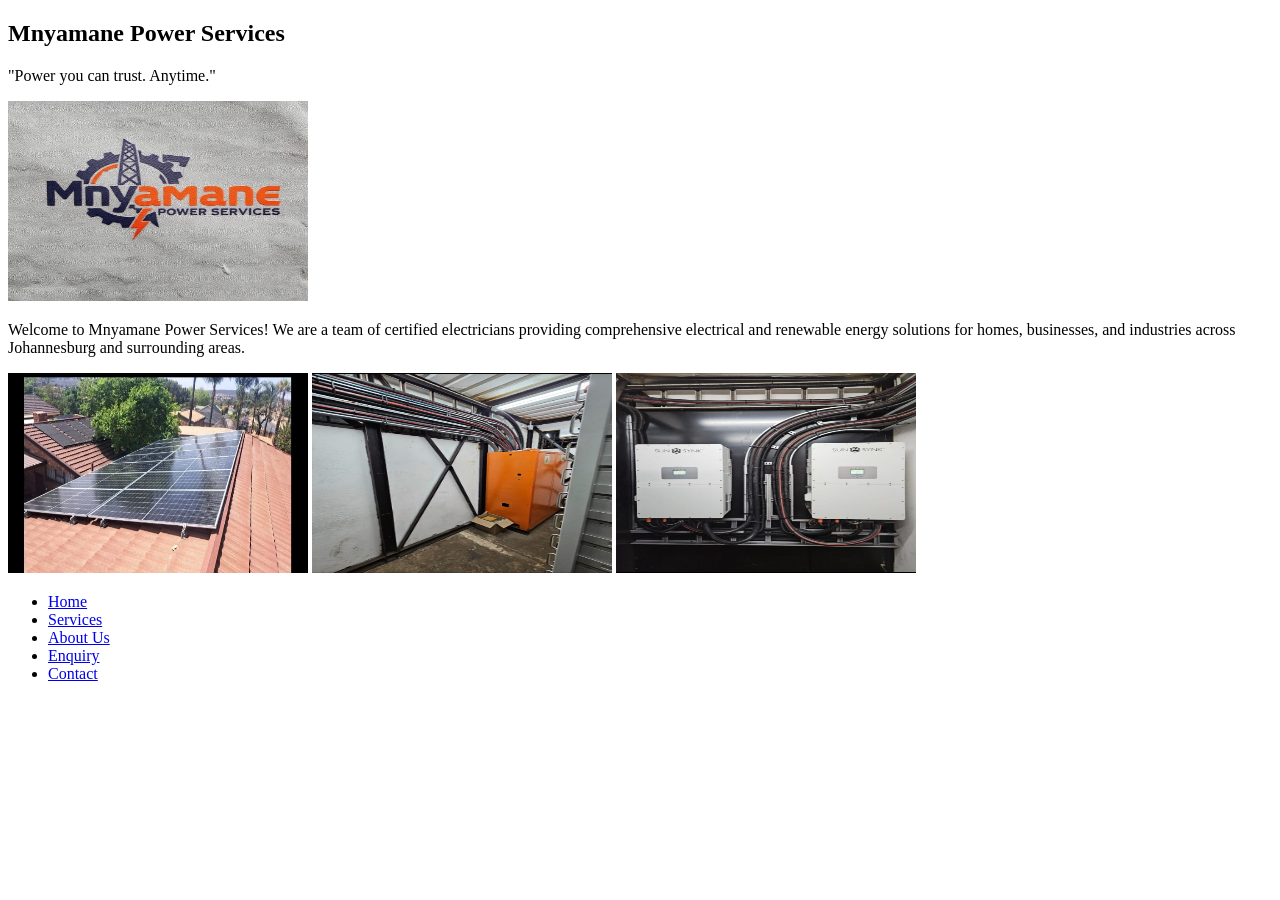
==== index.html @ 6c5872fa "changes" ====
<!DOCTYPE html>
<html lang="en">
<head>
    <meta charset="UTF-8">
    <meta name="viewport" content="width=device-width, initial-scale=1.0">
    <title>Home page</title>
</head>
<body>
    <header>
        <h2>Mnyamane Power Services</h2>
        <p>"Power you can trust. Anytime."</p>
        <img src="images/logo.jpeg" alt="logo" width="300" height="200">
    </header>
    <p>Welcome to Mnyamane Power Services! We are a team of certified electricians providing comprehensive electrical and renewable energy solutions for homes, businesses, and industries across Johannesburg and surrounding areas.</p>
    <img src="images/house solar.jpeg" alt="solar panels" width="300" height="200">
    <img src="images/business cable two.jpeg" alt="business cable two" width="300" height="200">
    <img src="images/inventor 2.jpeg" alt="inventor 2" width="300" height="200">
    <main>
        <nav>
            
            <ul>
                <li><a href="index.html">Home</a></li>
                <li><a href="service.html">Services</a></li>
                <li><a href="about us.html">About Us</a></li>
                <li><a href="enquiry.html">Enquiry</a></li>
                <li><a href="contact.html">Contact</a></li>
            </ul>
        </nav>
    </main>


    
</body>
</html>
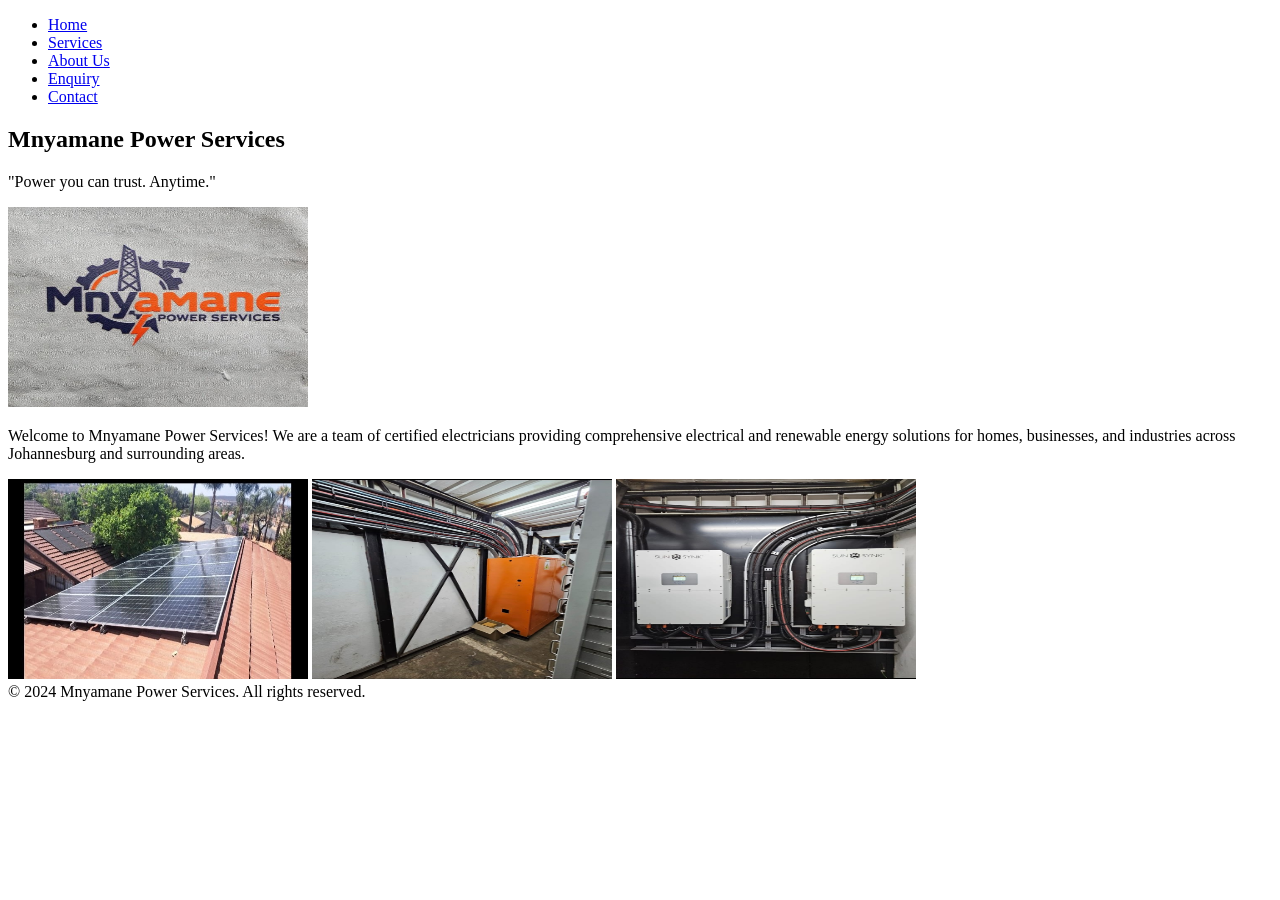
==== commit af0e8516: "commit" ====
--- a/index.html
+++ b/index.html
@@ -7,15 +7,7 @@
 </head>
 <body>
     <header>
-        <h2>Mnyamane Power Services</h2>
-        <p>"Power you can trust. Anytime."</p>
-        <img src="images/logo.jpeg" alt="logo" width="300" height="200">
-    </header>
-    <p>Welcome to Mnyamane Power Services! We are a team of certified electricians providing comprehensive electrical and renewable energy solutions for homes, businesses, and industries across Johannesburg and surrounding areas.</p>
-    <img src="images/house solar.jpeg" alt="solar panels" width="300" height="200">
-    <img src="images/business cable two.jpeg" alt="business cable two" width="300" height="200">
-    <img src="images/inventor 2.jpeg" alt="inventor 2" width="300" height="200">
-    <main>
+        <main>
         <nav>
             
             <ul>
@@ -27,7 +19,20 @@
             </ul>
         </nav>
     </main>
-
+        <h2>Mnyamane Power Services</h2>
+        <p>"Power you can trust. Anytime."</p>
+        <img src="images/logo.jpeg" alt="logo" width="300" height="200">
+    </header>
+    <p>Welcome to Mnyamane Power Services! We are a team of certified electricians providing comprehensive electrical and renewable energy solutions for homes, businesses, and industries across Johannesburg and surrounding areas.</p>
+    <img src="images/house solar.jpeg" alt="solar panels" width="300" height="200">
+    <img src="images/business cable two.jpeg" alt="business cable two" width="300" height="200">
+    <img src="images/inventor 2.jpeg" alt="inventor 2" width="300" height="200">
+    
+<main>
+    <footer>
+        &copy; 2024 Mnyamane Power Services. All rights reserved.
+    </footer>
+</main>
 
     
 </body>
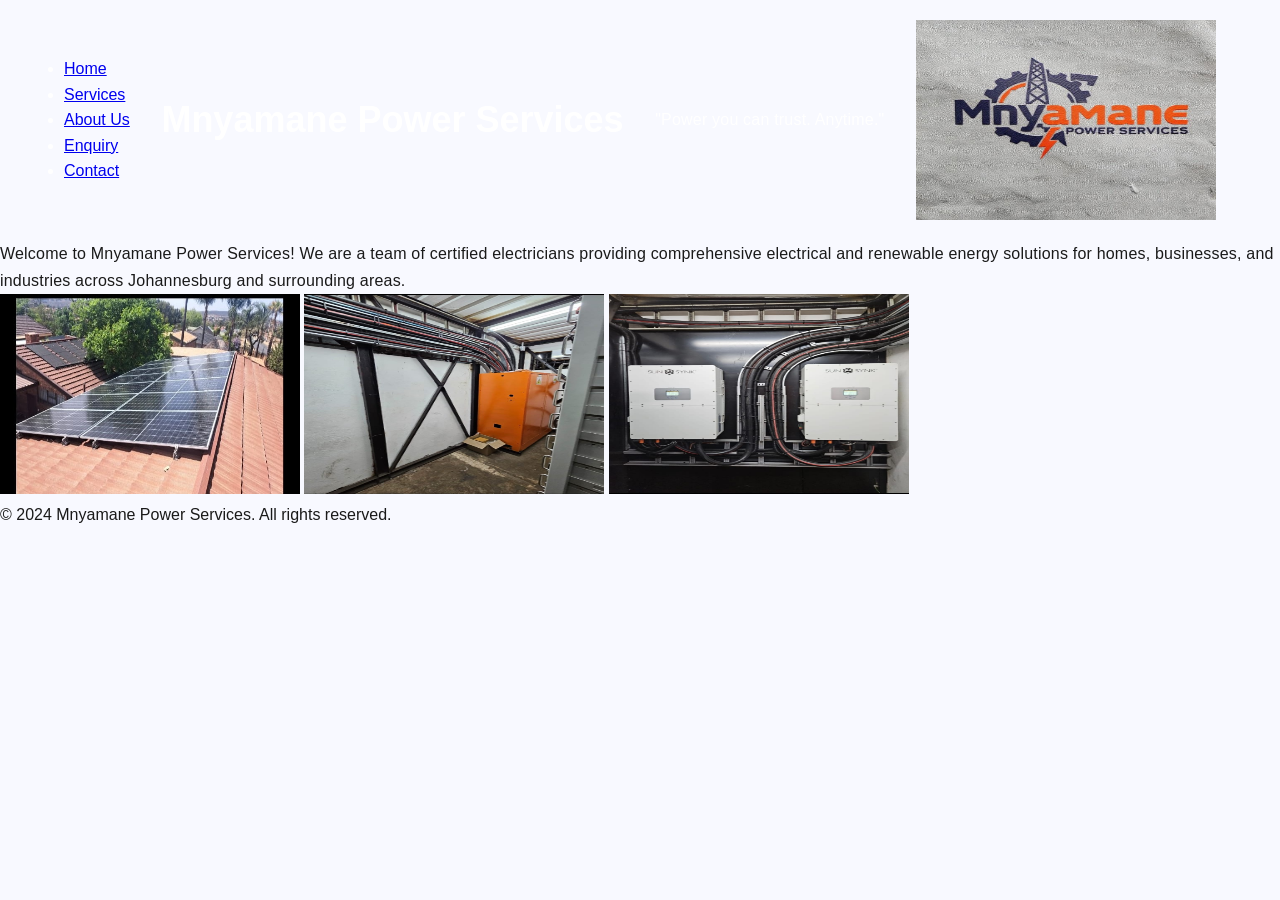
==== commit 7a0c8b54: "add the css link" ====
--- a/index.html
+++ b/index.html
@@ -3,7 +3,9 @@
 <head>
     <meta charset="UTF-8">
     <meta name="viewport" content="width=device-width, initial-scale=1.0">
+    <link rel="stylesheet" href="css/style.css">
     <title>Home page</title>
+    
 </head>
 <body>
     <header>
@@ -16,7 +18,7 @@
                 <li><a href="about us.html">About Us</a></li>
                 <li><a href="enquiry.html">Enquiry</a></li>
                 <li><a href="contact.html">Contact</a></li>
-            </ul>
+                </ul>
         </nav>
     </main>
         <h2>Mnyamane Power Services</h2>
--- a/css/style.css
+++ b/css/style.css
@@ -0,0 +1,119 @@
+*{
+    
+    margin: 0;
+    padding: 0;
+    box-sizing: border-box;
+}
+:root{
+    --blue: #0056b3
+    --yellow: #ffc107;
+    --orange: #ff6b00;
+    --dark: #1a1a1a;
+    --light: #f8f9ff;
+    --white: #ffffff;
+    --gradient: linear-gradient(135deg, #0056b3, #00b4d8);
+}
+
+body{
+    font-family: 'Aptos', Arial, sans-serif;
+    font-size: 16px;
+    color: var(--dark);
+    background-color: var(--light);
+    line-height: 1.6;
+    animation: fadeIn 0.8s ease-in;
+}
+@keyframes fadeIn{
+    from{
+        opacity: 0; transform: translateY(10px); }
+        to {
+            opacity: 1; transform: translateY(0);}
+        }
+
+        h1 {
+            font-family: 'Aptos', Arial, sans-serif;
+            font-size: 3rem;
+            font-weight: 800;
+            line-height: 1.1;
+            letter-spacing: -1px;
+            -webkit-background-clip: text;
+            -webkit-text-fill-color: transparent;
+            background-clip: text;
+            background: var(--gradient);
+        }
+
+        h2 {
+            font-family: 'Aptos', Arial, sans-serif;
+            font-size: 2.25rem;
+            font-weight: 700;
+            line-height: 1.2;
+            color: var(--blue);
+        }
+
+        h3 {
+            font-family: 'Aptos', Arial, sans-serif;
+            font-size: 1.25rem;
+            font-weight: 700;
+            line-height: 1.2;
+            color: var(--blue)
+        }
+
+        p {
+            font-family: 'Aptos', Arial, sans-serif;
+            font-size: 1rem;
+            font-weight: 400;
+            line-height: 1.7;
+            letter-spacing: 0.2px;
+         }
+
+         header {
+            display: flex;
+            flex-direction: row;
+            justify-content: space-between;
+            align-items: center;
+            padding: 20px 5%;
+            background: var (--white);
+            color: var(--white);
+         }
+
+         nav { display: flex; gap: 25px; }
+         .hero {
+            display: grid;
+            grid-template-columns: 1fr 1fr;
+            padding: 80px 5%;
+            background: var(--gradient);
+            color: var(--white);
+         }
+
+         .services-grid {
+            display: grid;
+            grid-template-columns: repeat(3, 1fr);
+            gap: 30px;
+            padding: 60px 5%;
+         }
+
+         .service-card {
+            background: var(--white);
+            color: var(--dark);
+            border: 2px solid transparent;
+            border-left: 6px solid var(--blue);
+            border-radius: 25px;
+            box-shadow: 0 8px 25px rgba(0, 86, 179, 0.1);
+            transform: translateY(-8px);
+         }
+         .service-card:focus {outline: 3px solid var(--yellow);}
+         .service-card:active { transform: scale(097); }
+
+         .btn {
+            background-color: var(--blue);
+            color: var(--white);
+            border: 2px solid var(--white);
+            padding:14px 32px;
+            border-radius: 50px;
+            box-shadow: 0 6px 15px rgba(0, 86, 179, 0.3);
+            transition: all 0.3s ease;
+         }
+         .btn:hover { background-color: var(yellow); color: var(--dark); border-color: var(--yellow);}
+         .btn:focus { outline: 3px solid var(--dark);}
+         .btn:active { transform: scale(0.95); }
+         
+
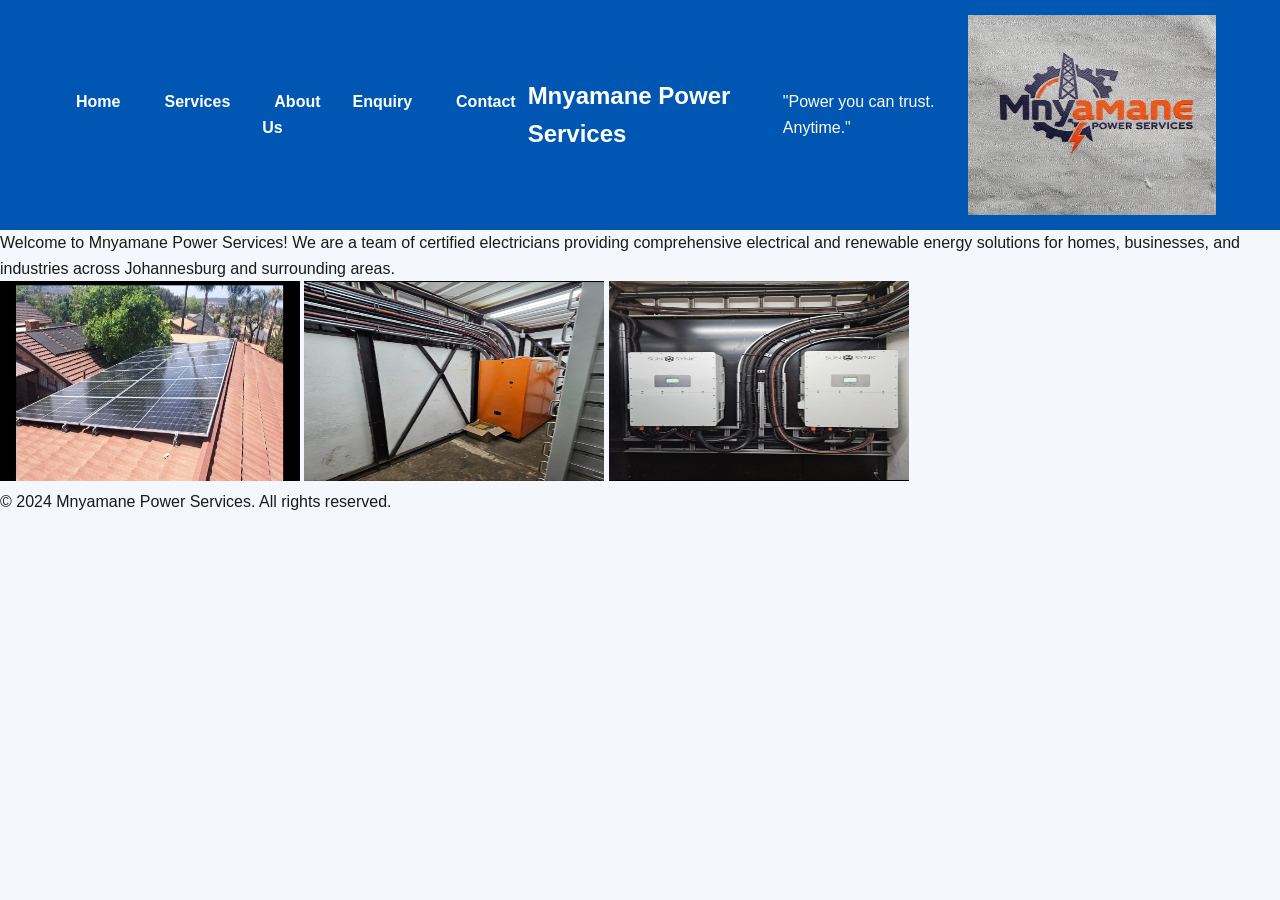
==== commit e79b3e82: "added "class= "active" on the about us link on every page" ====
--- a/index.html
+++ b/index.html
@@ -13,9 +13,9 @@
         <nav>
             
             <ul>
-                <li><a href="index.html">Home</a></li>
+                <li><a href="index.html" class="active">Home</a></li>
                 <li><a href="service.html">Services</a></li>
-                <li><a href="about us.html">About Us</a></li>
+                <li><a href="about us.html ">About Us</a></li>
                 <li><a href="enquiry.html">Enquiry</a></li>
                 <li><a href="contact.html">Contact</a></li>
                 </ul>
--- a/css/style.css
+++ b/css/style.css
@@ -1,119 +1,97 @@
 *{
-    
-    margin: 0;
-    padding: 0;
-    box-sizing: border-box;
+  margin: 0;
+  padding: 0;
+  box-sizing: border-box;
+  font-family: Arial, sans-serif;
 }
 :root{
-    --blue: #0056b3
-    --yellow: #ffc107;
-    --orange: #ff6b00;
-    --dark: #1a1a1a;
-    --light: #f8f9ff;
-    --white: #ffffff;
-    --gradient: linear-gradient(135deg, #0056b3, #00b4d8);
+  --blue: #0056b3;
+  --yellow: #ffcc00;
+  --white: #ffffff;
+  --dark: #1a1a1a;
+  --light: #f4f7fb;
 }
 
 body{
-    font-family: 'Aptos', Arial, sans-serif;
-    font-size: 16px;
-    color: var(--dark);
-    background-color: var(--light);
-    line-height: 1.6;
-    animation: fadeIn 0.8s ease-in;
+  color: var(--dark);
+  background-color: var(--light);
+  line-height: 1.6;
 }
-@keyframes fadeIn{
-    from{
-        opacity: 0; transform: translateY(10px); }
-        to {
-            opacity: 1; transform: translateY(0);}
-        }
 
-        h1 {
-            font-family: 'Aptos', Arial, sans-serif;
-            font-size: 3rem;
-            font-weight: 800;
-            line-height: 1.1;
-            letter-spacing: -1px;
-            -webkit-background-clip: text;
-            -webkit-text-fill-color: transparent;
-            background-clip: text;
-            background: var(--gradient);
-        }
+header{
+  background: var(--blue);
+  color: var(--white);
+  padding: 15px 5%;
+  display: flex;
+  justify-content: space-between;
+  align-items: center;
+  position: sticky;
+  top: 0;
+  z-index: 100;
+}
+header h1{ font-size: 24px; }
+nav ul{
+  list-style: none;
+  display: flex;
+  gap: 20px;
+}
+nav ul li a{
+  color: var(--white);
+  text-decoration: none;
+  font-weight: bold;
+  padding: 8px 12px;
+  border-radius: 20px;
+  transition: all 0.3s ease;
+}
+nav ul li a:hover{
+  background: var(--yellow);
+  color: var(--dark);
+}
+.hero{
+  display: flex;
+  justify-content: space-between;
+  align-items: center;
+  padding: 60px 5%;
+  background: var(--white);
+}
+.hero h2{ font-size: 40px; color: var(--blue); }
+.hero p{ margin: 10px 0 20px; }
 
-        h2 {
-            font-family: 'Aptos', Arial, sans-serif;
-            font-size: 2.25rem;
-            font-weight: 700;
-            line-height: 1.2;
-            color: var(--blue);
-        }
+.services-grid{
+  display: grid;
+  grid-template-columns: repeat(3, 1fr);
+  gap: 20px;
+  padding: 40px 5%;
+}
+.service-card{
+  background: var(--white);
+  color: var(--dark);
+  border: 2px solid transparent;
+  border-left: 6px solid var(--blue);
+  border-radius: 25px;
+  padding: 25px;
+  box-shadow: 0 8px 25px rgba(0, 86, 179, 0.1);
+  transition: all 0.3s ease;
+}
+.service-card:hover{
+  transform: translateY(-8px);
+  box-shadow: 0 12px 30px rgba(0, 86, 179, 0.2);
+}
+.service-card:focus{ outline: 3px solid var(--yellow); }
+.service-card:active{ transform: scale(0.97); }
 
-        h3 {
-            font-family: 'Aptos', Arial, sans-serif;
-            font-size: 1.25rem;
-            font-weight: 700;
-            line-height: 1.2;
-            color: var(--blue)
-        }
+.btn{
+  background-color: var(--blue);
+  color: var(--white);
+  border: 2px solid var(--white);
+  padding: 14px 32px;
+  border-radius: 50px;
+  text-decoration: none;
+  display: inline-block;
+  box-shadow: 0 6px 15px rgba(0, 86, 179, 0.3);
+  transition: all 0.3s ease;
+}
+.btn:hover{ background-color: var(--yellow); color: var(--dark); border-color: var(--yellow); }
+.btn:focus{ outline: 3px solid var(--dark); }
+.btn:active{ transform: scale(0.95); }
 
-        p {
-            font-family: 'Aptos', Arial, sans-serif;
-            font-size: 1rem;
-            font-weight: 400;
-            line-height: 1.7;
-            letter-spacing: 0.2px;
-         }
-
-         header {
-            display: flex;
-            flex-direction: row;
-            justify-content: space-between;
-            align-items: center;
-            padding: 20px 5%;
-            background: var (--white);
-            color: var(--white);
-         }
-
-         nav { display: flex; gap: 25px; }
-         .hero {
-            display: grid;
-            grid-template-columns: 1fr 1fr;
-            padding: 80px 5%;
-            background: var(--gradient);
-            color: var(--white);
-         }
-
-         .services-grid {
-            display: grid;
-            grid-template-columns: repeat(3, 1fr);
-            gap: 30px;
-            padding: 60px 5%;
-         }
-
-         .service-card {
-            background: var(--white);
-            color: var(--dark);
-            border: 2px solid transparent;
-            border-left: 6px solid var(--blue);
-            border-radius: 25px;
-            box-shadow: 0 8px 25px rgba(0, 86, 179, 0.1);
-            transform: translateY(-8px);
-         }
-         .service-card:focus {outline: 3px solid var(--yellow);}
-         .service-card:active { transform: scale(097); }
-
-         .btn {
-            background-color: var(--blue);
-            color: var(--white);
-            border: 2px solid var(--white);
-            padding:14px 32px;
-            border-radius: 50px;
-            box-shadow: 0 6px 15px rgba(0, 86, 179, 0.3);
-            transition: all 0.3s ease;
-         }
-         .btn:hover { background-color: var(yellow); color: var(--dark); border-color: var(--yellow);}
-         .btn:focus { outline: 3px solid var(--dark);}
-         .btn:active { transform: scale(0.95); }
-         
-
